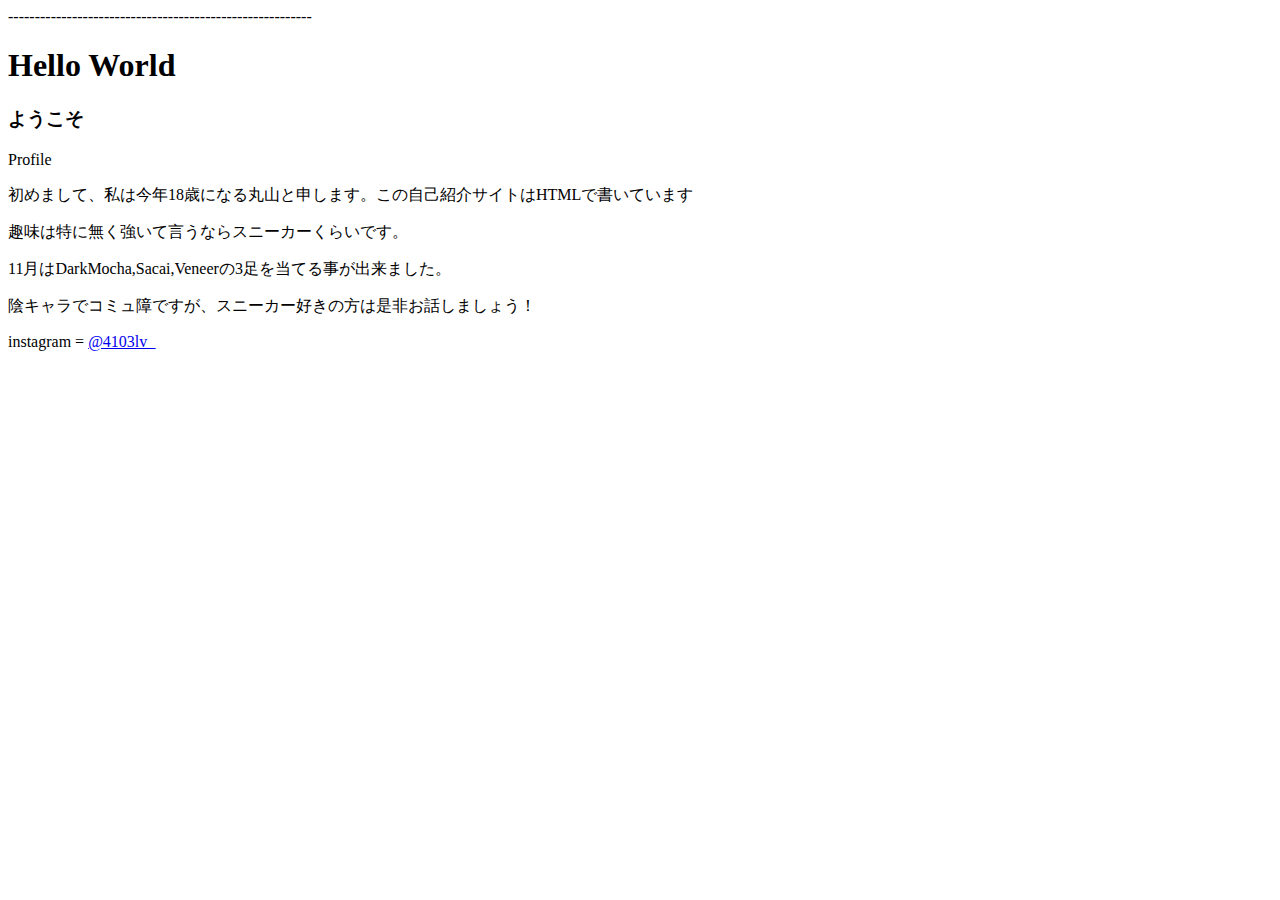
==== prof.html @ 919124a7 "Create prof.html" ====
<!DOCTYPE html>
<html>
  <head>
    <meta charset="UTF-8">
    <title>profile</title>
    <link rel="stylesheet" href="stylesheet.css">
  </head>
  <body>
    <div class="header">---------------------------------------------------------</div>
    <div class="main">
      <h1>Hello <span class="wor">World</span></h1>
    </div>
    <div class="contents">
      <h3 class="section-title">ようこそ</h3>
    </div>
    <div class="box26">
      <span class="box-title">Profile</span>
      <p>初めまして、私は今年18歳になる丸山と申します。この自己紹介サイトはHTMLで書いています</p>
      <p>趣味は特に無く強いて言うならスニーカーくらいです。</p>
      <p>11月はDarkMocha,Sacai,Veneerの3足を当てる事が出来ました。</p>
      <p>陰キャラでコミュ障ですが、スニーカー好きの方は是非お話しましょう！</p>
      <p>instagram = <a href="https://www.instagram.com/4103lv_/">@4103lv_</a></p>
      </p>
  </div>
</html>
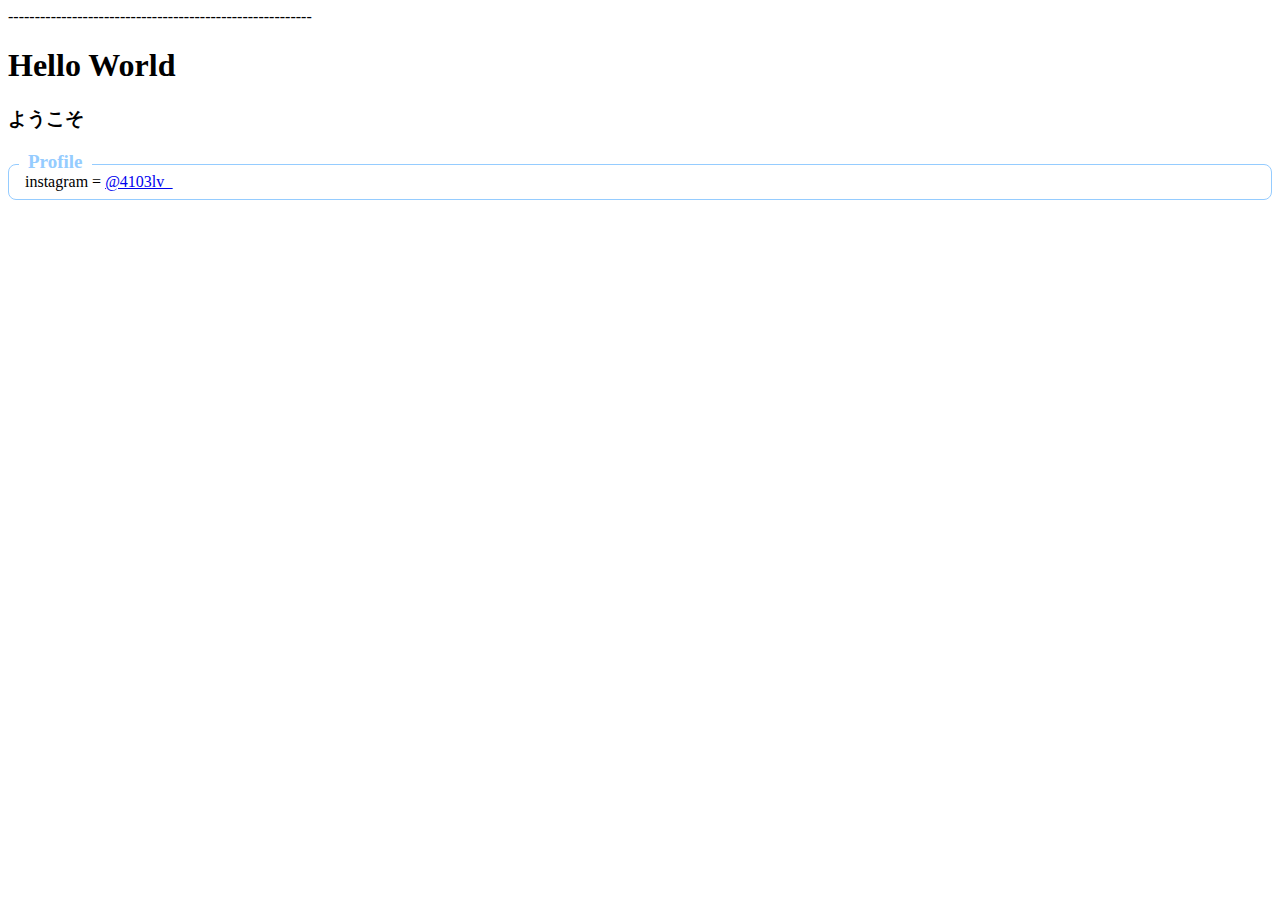
==== commit ba4c3871: "Update prof.html" ====
--- a/prof.html
+++ b/prof.html
@@ -15,10 +15,6 @@
     </div>
     <div class="box26">
       <span class="box-title">Profile</span>
-      <p>初めまして、私は今年18歳になる丸山と申します。この自己紹介サイトはHTMLで書いています</p>
-      <p>趣味は特に無く強いて言うならスニーカーくらいです。</p>
-      <p>11月はDarkMocha,Sacai,Veneerの3足を当てる事が出来ました。</p>
-      <p>陰キャラでコミュ障ですが、スニーカー好きの方は是非お話しましょう！</p>
       <p>instagram = <a href="https://www.instagram.com/4103lv_/">@4103lv_</a></p>
       </p>
   </div>
--- a/stylesheet.css
+++ b/stylesheet.css
@@ -0,0 +1,26 @@
+.box26 {
+  position: relative;
+  margin: 2em 0;
+  padding: 0.5em 1em;
+  border: solid 1px #95ccff;
+  border-radius: 8px;
+}
+.box26 .box-title {
+  position: absolute;
+  display: inline-block;
+  top: -13px;
+  left: 10px;
+  padding: 0 9px;
+  line-height: 1;
+  font-size: 19px;
+  background: #FFF;
+  color: #95ccff;
+  font-weight: bold;
+}
+.box26 p {
+  margin: 0; 
+  padding: 0;
+}
+.war {
+  color:red;
+}
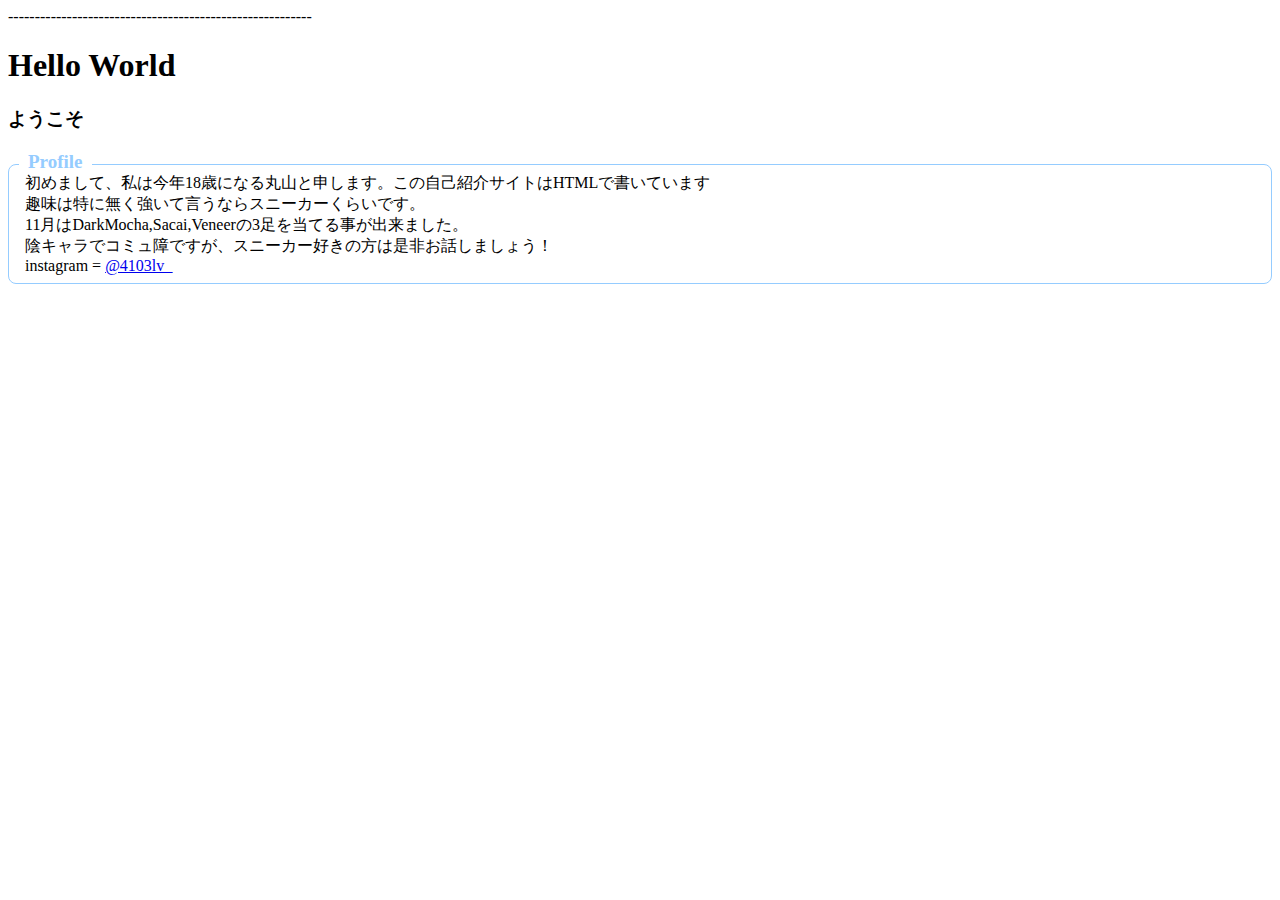
==== commit 5a6da343: "Update prof.html" ====
--- a/prof.html
+++ b/prof.html
@@ -15,6 +15,10 @@
     </div>
     <div class="box26">
       <span class="box-title">Profile</span>
+      <p>初めまして、私は今年18歳になる丸山と申します。この自己紹介サイトはHTMLで書いています</p>
+      <p>趣味は特に無く強いて言うならスニーカーくらいです。</p>
+      <p>11月はDarkMocha,Sacai,Veneerの3足を当てる事が出来ました。</p>
+      <p>陰キャラでコミュ障ですが、スニーカー好きの方は是非お話しましょう！</p>
       <p>instagram = <a href="https://www.instagram.com/4103lv_/">@4103lv_</a></p>
       </p>
   </div>
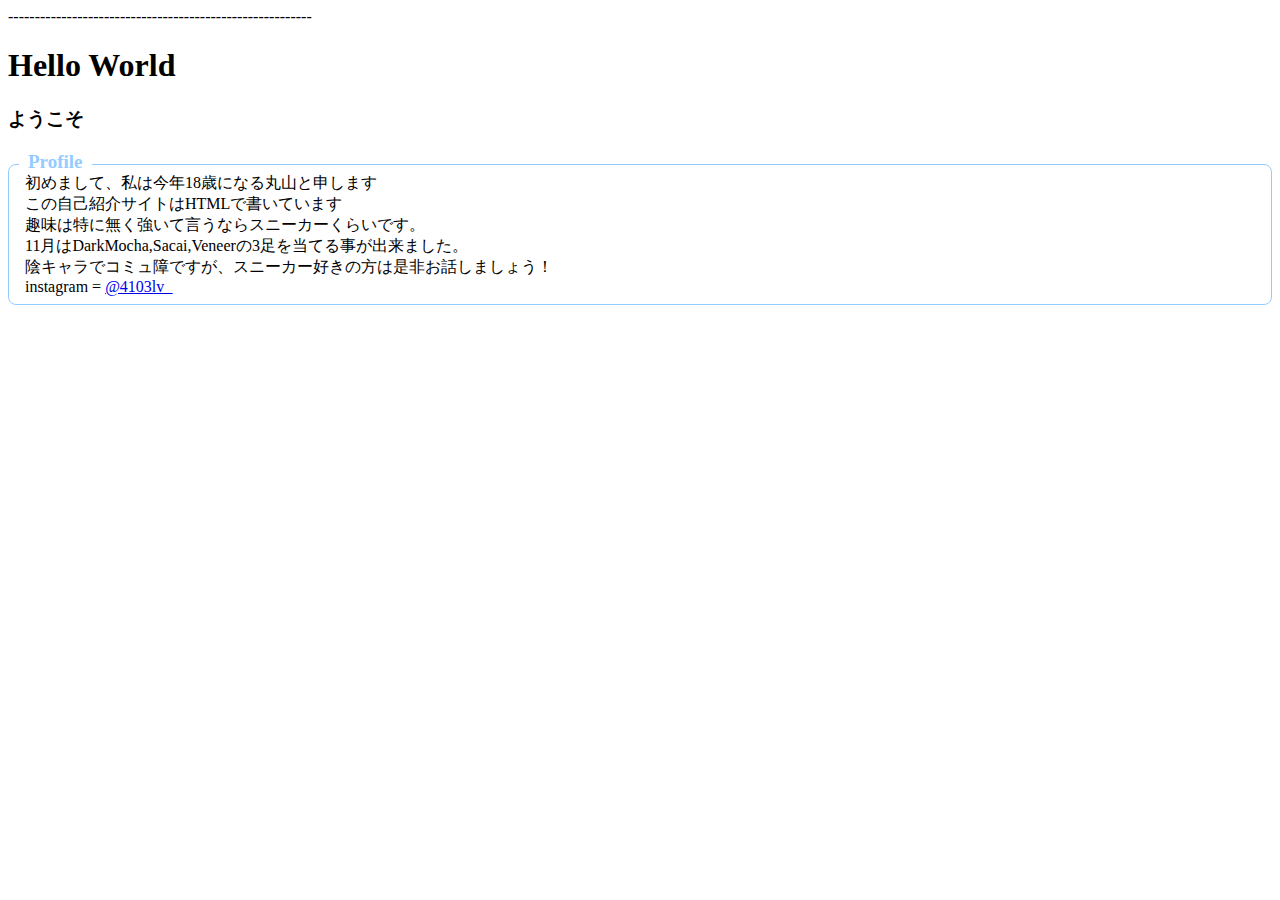
==== commit 478fd081: "Update prof.html" ====
--- a/prof.html
+++ b/prof.html
@@ -15,7 +15,8 @@
     </div>
     <div class="box26">
       <span class="box-title">Profile</span>
-      <p>初めまして、私は今年18歳になる丸山と申します。この自己紹介サイトはHTMLで書いています</p>
+      <p>初めまして、私は今年18歳になる丸山と申します</p>
+      <p>この自己紹介サイトはHTMLで書いています</p>
       <p>趣味は特に無く強いて言うならスニーカーくらいです。</p>
       <p>11月はDarkMocha,Sacai,Veneerの3足を当てる事が出来ました。</p>
       <p>陰キャラでコミュ障ですが、スニーカー好きの方は是非お話しましょう！</p>
